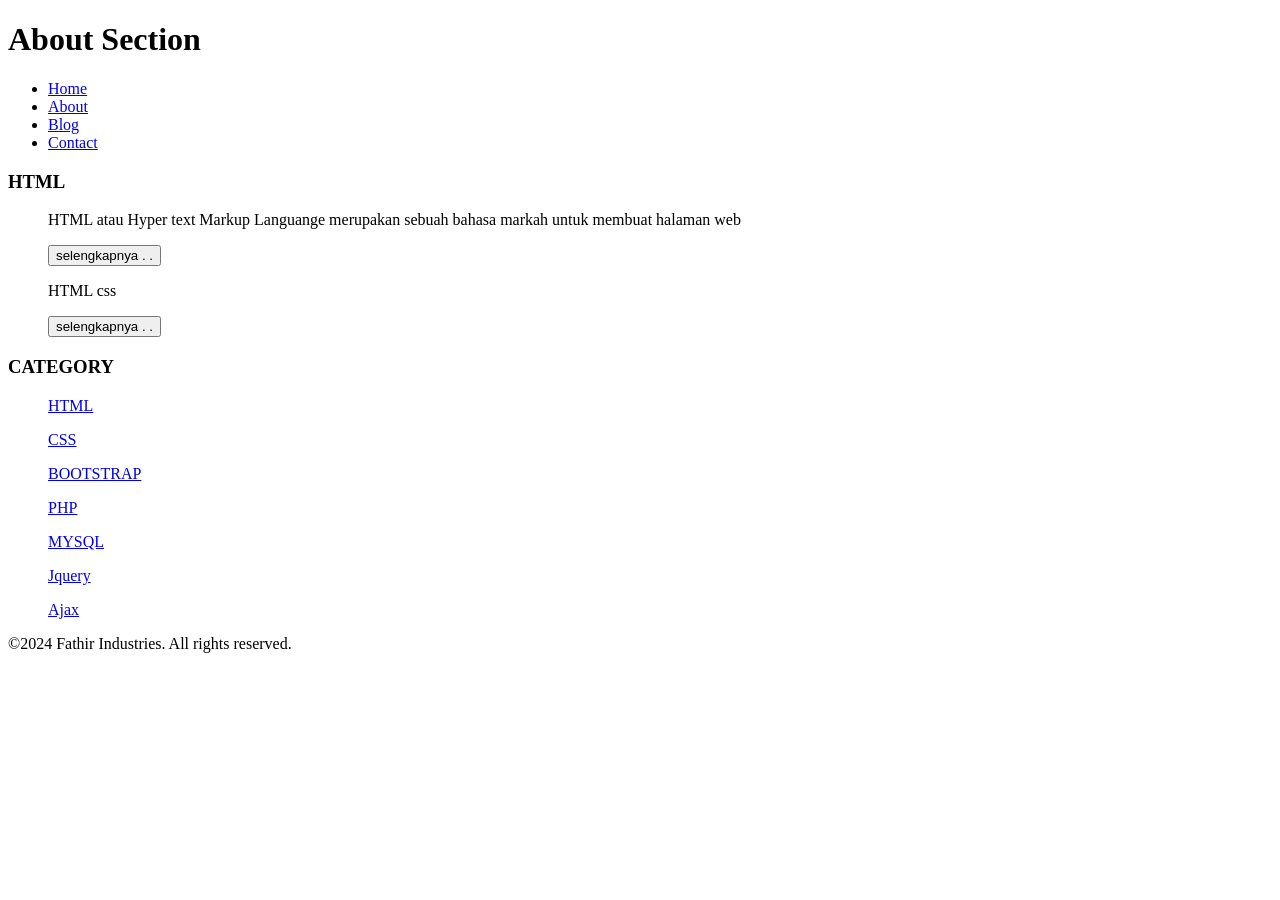
==== about.html @ f95415c9 "Add files via upload" ====
<!Doctype HTML>	
<html>
  <head>
      <title>Fathir Ind, HTML Guide</TITLE>
  </head>
  <body>
      <h1>About Section</h1>
		<ul>
			<LI><a href="index.html">Home</a></li>
			<LI><a href="about.html">About</a></li>
			<LI><a href="#">Blog</a></li>
			<LI><a href="#">Contact</a></li>
		</ul>
			<h3>HTML</h3>
		<ul>
			<p>HTML atau Hyper text Markup Languange merupakan sebuah bahasa markah untuk membuat halaman web </p>
			<button> selengkapnya . .</button>
			<p>HTML css </p>
			<button> selengkapnya . .</button>
		</ul>

		<h3>CATEGORY</h3>
		<ul>
			<p><a href="#" >HTML</a></p>
			<p><a href="#" >CSS</a></p>
			<p><a href="#" >BOOTSTRAP</a></p>
			<p><a href="#" >PHP</a></p>
			<p><a href="#" >MYSQL</a></p>
			<p><a href="#" >Jquery</a></p>
			<p><a href="#" >Ajax</a></p>
		</ul>
			<p>©2024 Fathir Industries. All rights reserved.</p>


  </body>
</html>
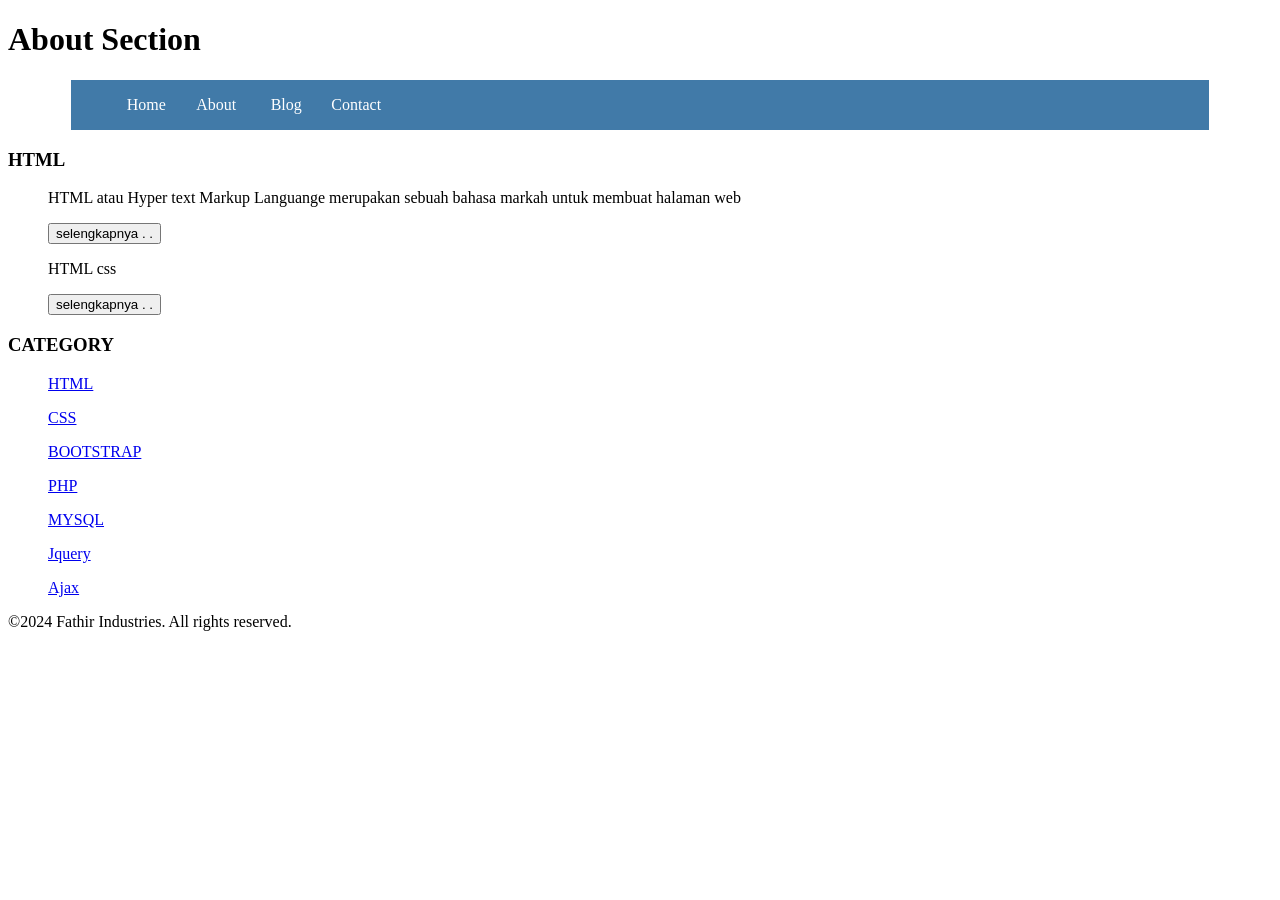
==== commit 95c91fdd: "Update about.html" ====
--- a/about.html
+++ b/about.html
@@ -1,16 +1,19 @@
 <!Doctype HTML>	
-<html>
+<html lang="en">
   <head>
       <title>Fathir Ind, HTML Guide</TITLE>
+	  <link rel="stylesheet" href="style.css">
   </head>
   <body>
       <h1>About Section</h1>
+		<div class="menu">
 		<ul>
 			<LI><a href="index.html">Home</a></li>
 			<LI><a href="about.html">About</a></li>
 			<LI><a href="#">Blog</a></li>
 			<LI><a href="#">Contact</a></li>
 		</ul>
+		</div>
 			<h3>HTML</h3>
 		<ul>
 			<p>HTML atau Hyper text Markup Languange merupakan sebuah bahasa markah untuk membuat halaman web </p>
@@ -33,4 +36,5 @@
 
 
   </body>
-</html>+
+</html>
--- a/style.css
+++ b/style.css
@@ -0,0 +1,98 @@
+.body{
+    background:#f3f3f3;
+    color:#333;
+    width:100%;
+    font-family:sans-serif;
+    margin:0 auto;
+}
+
+.header{
+    width:90%;
+    margin:auto;
+    height:120px;
+    line-height:120px;
+    background:#417aa8
+    color:#fff;
+}
+
+.jarak{
+    padding:0 2pc;
+}
+
+.menu{
+    background-color:#417aa8;
+    height:50px;
+    line-height:50px;
+    position:relative;
+    width:90%;
+    margin:0 auto;
+    padding:0 auto;
+}
+
+.menu ul {
+    list-style:none;
+}
+
+.menu ul li a {
+    float:left;
+    width:70px;
+    display:block;
+    text-align:center;
+    color:#FFF;
+    text-decoration:none;
+}
+
+.menu ul li a:hover {
+    background-color:#4b88bb;
+    display:block;
+}
+
+.content{
+    width:90%;
+    margin:auto;
+    height:420px;
+    padding:0.1px;
+    background:#fff;
+    color:#333;
+}
+
+.border{
+    border:2px solid #4887b9;
+    margin-top:1pc;
+    padding-bottom:1pc;
+    padding-left:2pc;
+    padding-right:2pc;
+}
+    
+.kiri{
+    width:70%;
+    float:left;
+    margin:auto;
+    background:#fff;
+    height:420px;
+}
+
+.kanan{
+    width:30%;
+    float:left;
+    margin:auto;
+    background:#fff;
+    height:420px;
+}
+
+.undecor{
+    text-decoration:none;
+}
+
+.footer{
+    width:90%;
+    margin:auto;
+    height:40px;
+    line-height:40px;
+    background:#417aa8:
+    color:#fff;
+    margin-bottom: 1pc;
+}
+
+
+
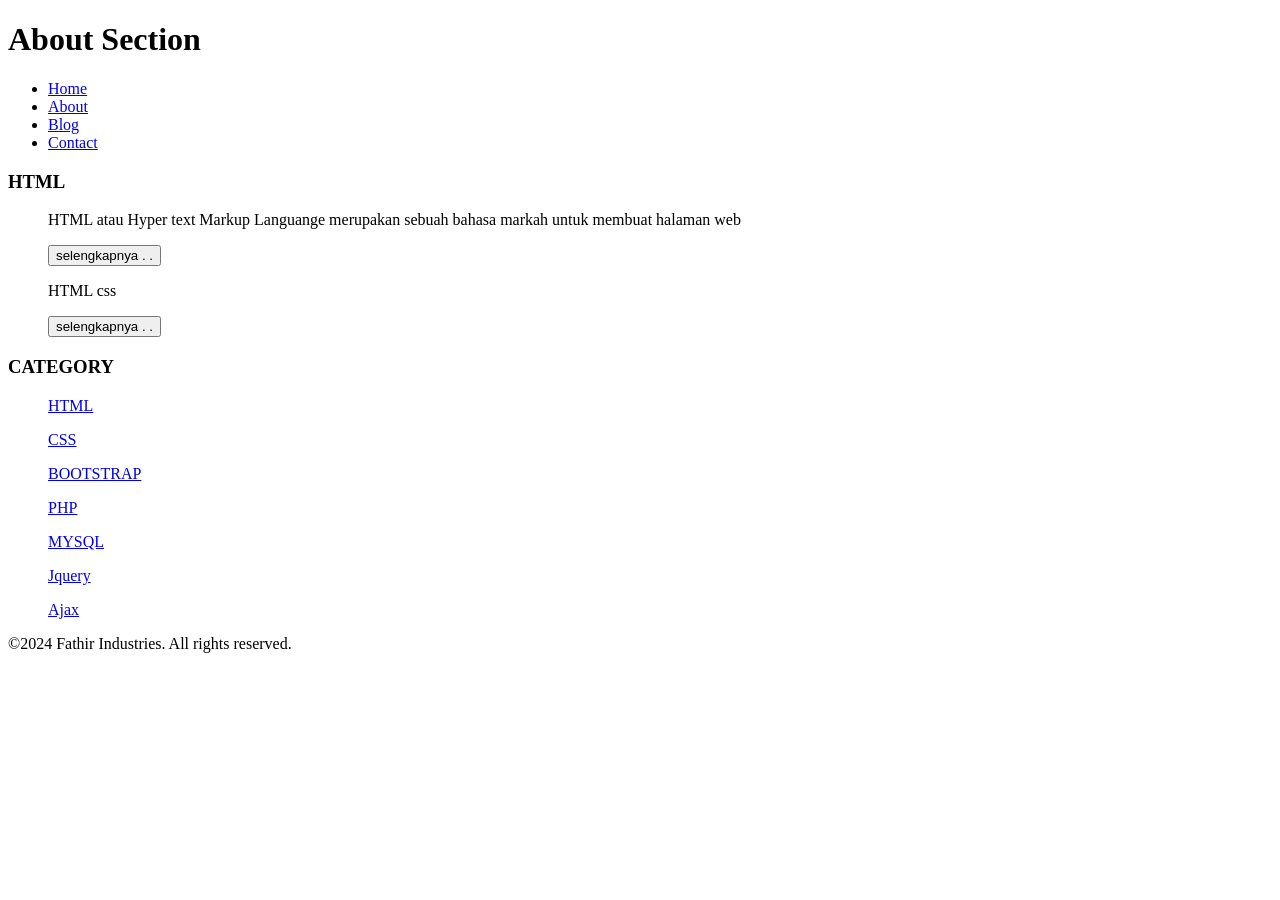
==== commit 009f45c1: "Update about.html" ====
--- a/about.html
+++ b/about.html
@@ -2,7 +2,6 @@
 <html lang="en">
   <head>
       <title>Fathir Ind, HTML Guide</TITLE>
-	  <link rel="stylesheet" href="style.css">
   </head>
   <body>
       <h1>About Section</h1>
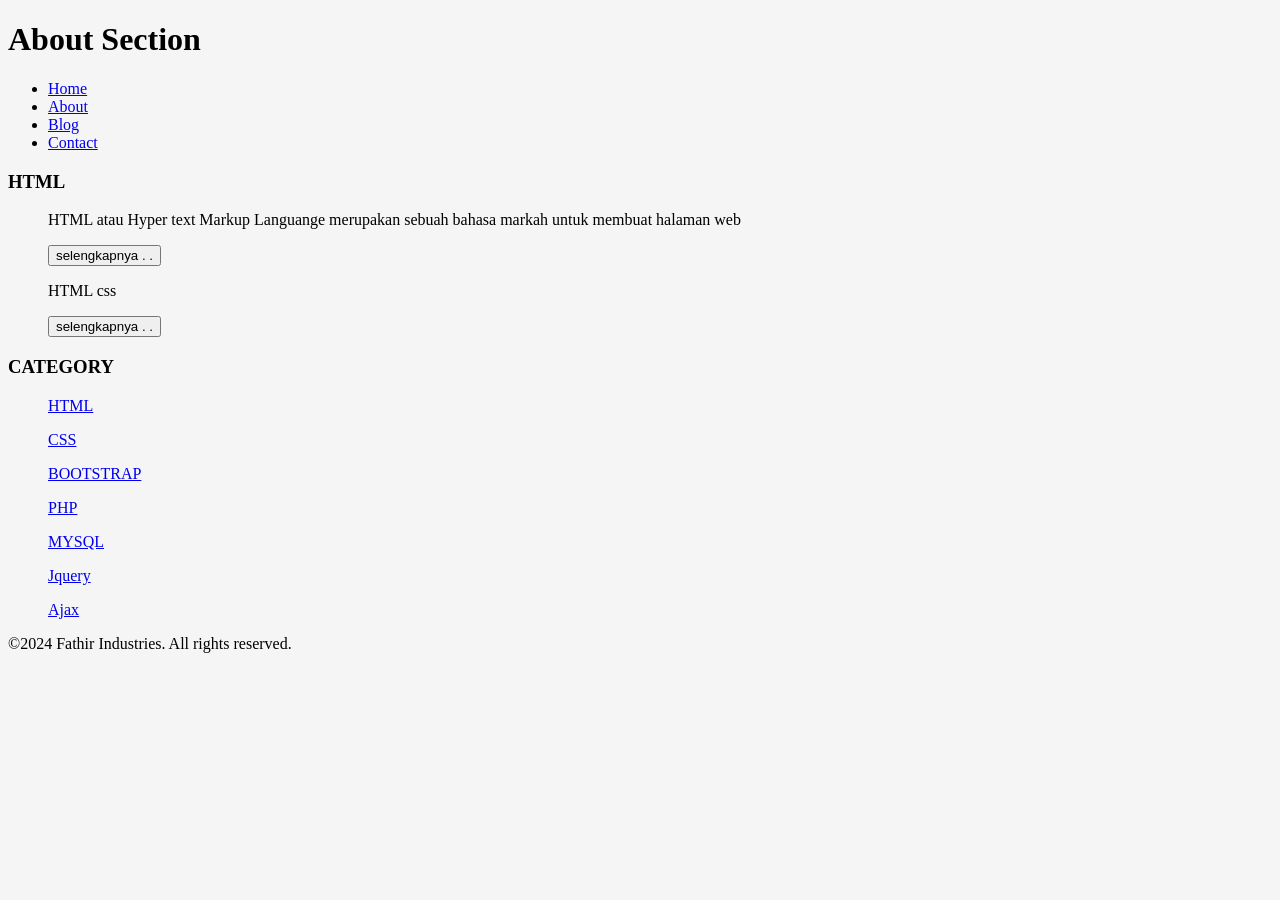
==== commit 719e3454: "Update about.html" ====
--- a/about.html
+++ b/about.html
@@ -1,9 +1,11 @@
 <!Doctype HTML>	
 <html lang="en">
   <head>
-      <title>Fathir Ind, HTML Guide</TITLE>
+      <title>
+	  About
+	  </TITLE>
   </head>
-  <body>
+  <body bgcolor="F5F5F5">
       <h1>About Section</h1>
 		<div class="menu">
 		<ul>
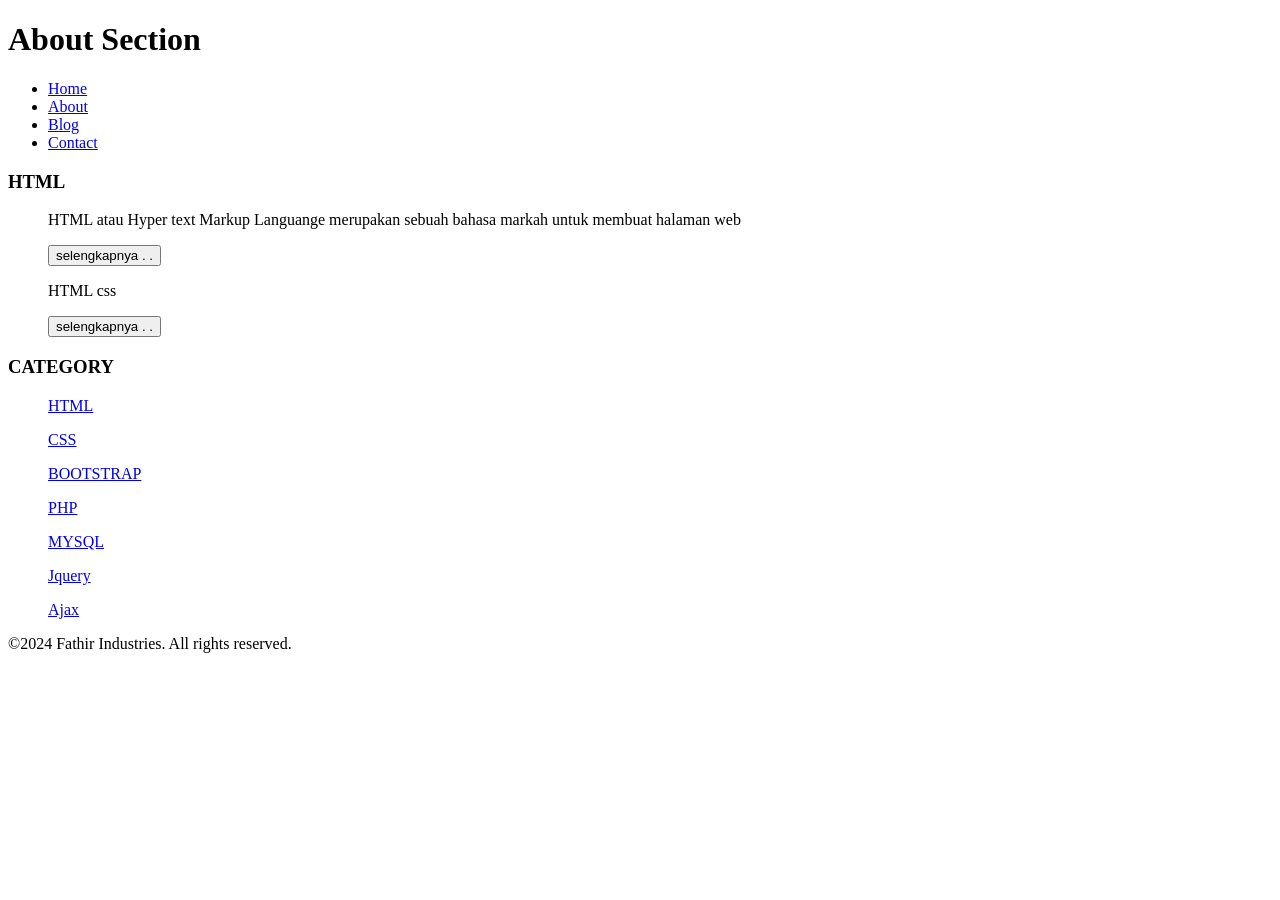
==== commit 0507bb1f: "Update about.html" ====
--- a/about.html
+++ b/about.html
@@ -5,7 +5,7 @@
 	  About
 	  </TITLE>
   </head>
-  <body bgcolor="F5F5F5">
+  <body>
       <h1>About Section</h1>
 		<div class="menu">
 		<ul>
